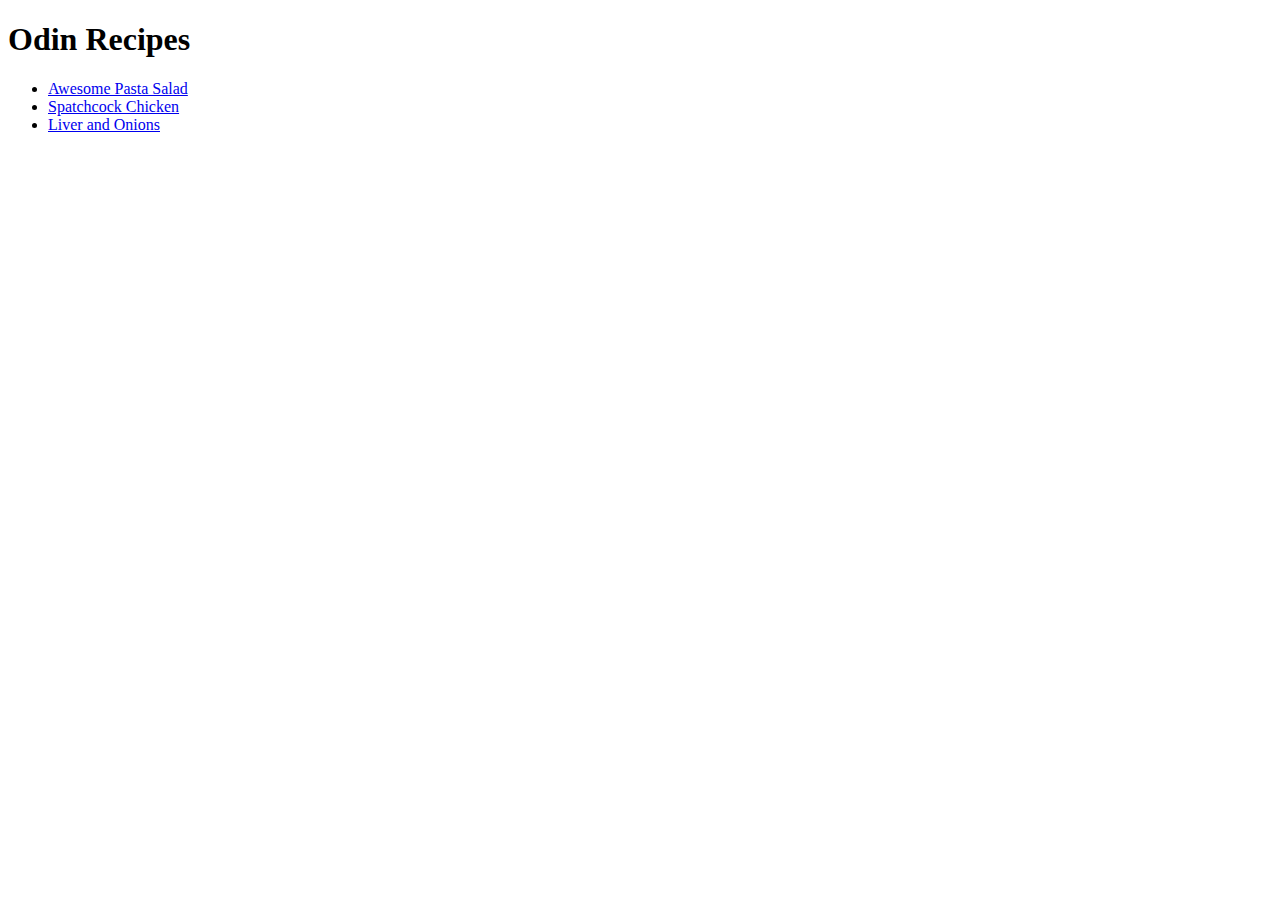
==== index.html @ d5384cde "Basic HTML template for a recipe website" ====
<!DOCTYPE html>
<html lang="en">

<head>
    <meta charset="UTF-8">
    <meta http-equiv="X-UA-Compatible" content="IE=edge">
    <meta name="viewport" content="width=device-width, initial-scale=1.0">
    <title>Odin Recipes</title>
</head>

<body>
    <h1>Odin Recipes</h1>
    <ul>
        <li><a href="odin-recipes/pasta-salad.html">Awesome Pasta Salad</a></li>
        <li><a href="odin-recipes/spatchcock-chicken.html">Spatchcock Chicken</a></li>
        <li><a href="odin-recipes/liver-and-onions.html">Liver and Onions</a></li>
    </ul>
</body>

</html>
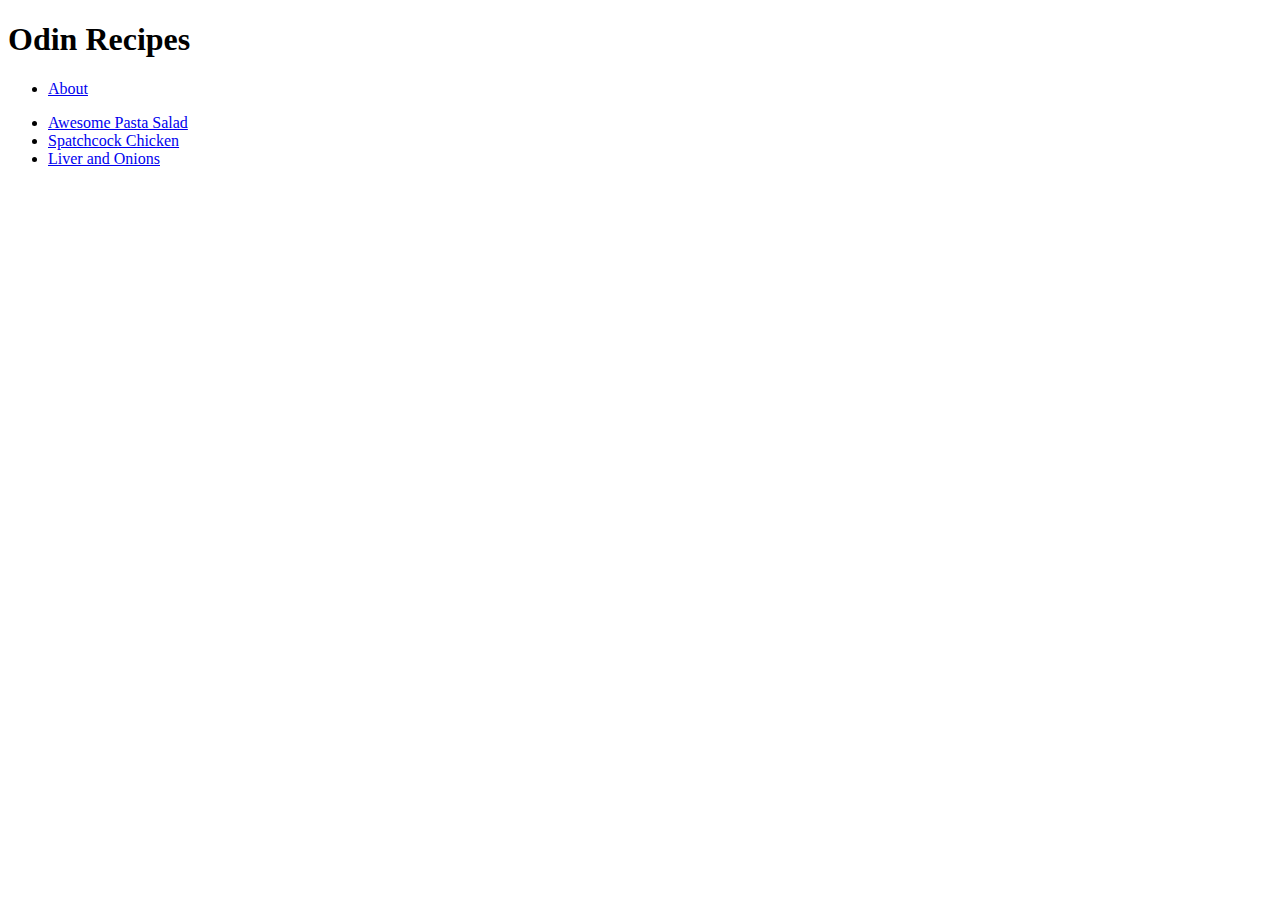
==== commit c3b52551: "Add link from index.html to about.hmtl" ====
--- a/index.html
+++ b/index.html
@@ -10,6 +10,7 @@
 
 <body>
     <h1>Odin Recipes</h1>
+    <ul><li><a href="pages/about.html">About</a></li></ul>
     <ul>
         <li><a href="odin-recipes/pasta-salad.html">Awesome Pasta Salad</a></li>
         <li><a href="odin-recipes/spatchcock-chicken.html">Spatchcock Chicken</a></li>
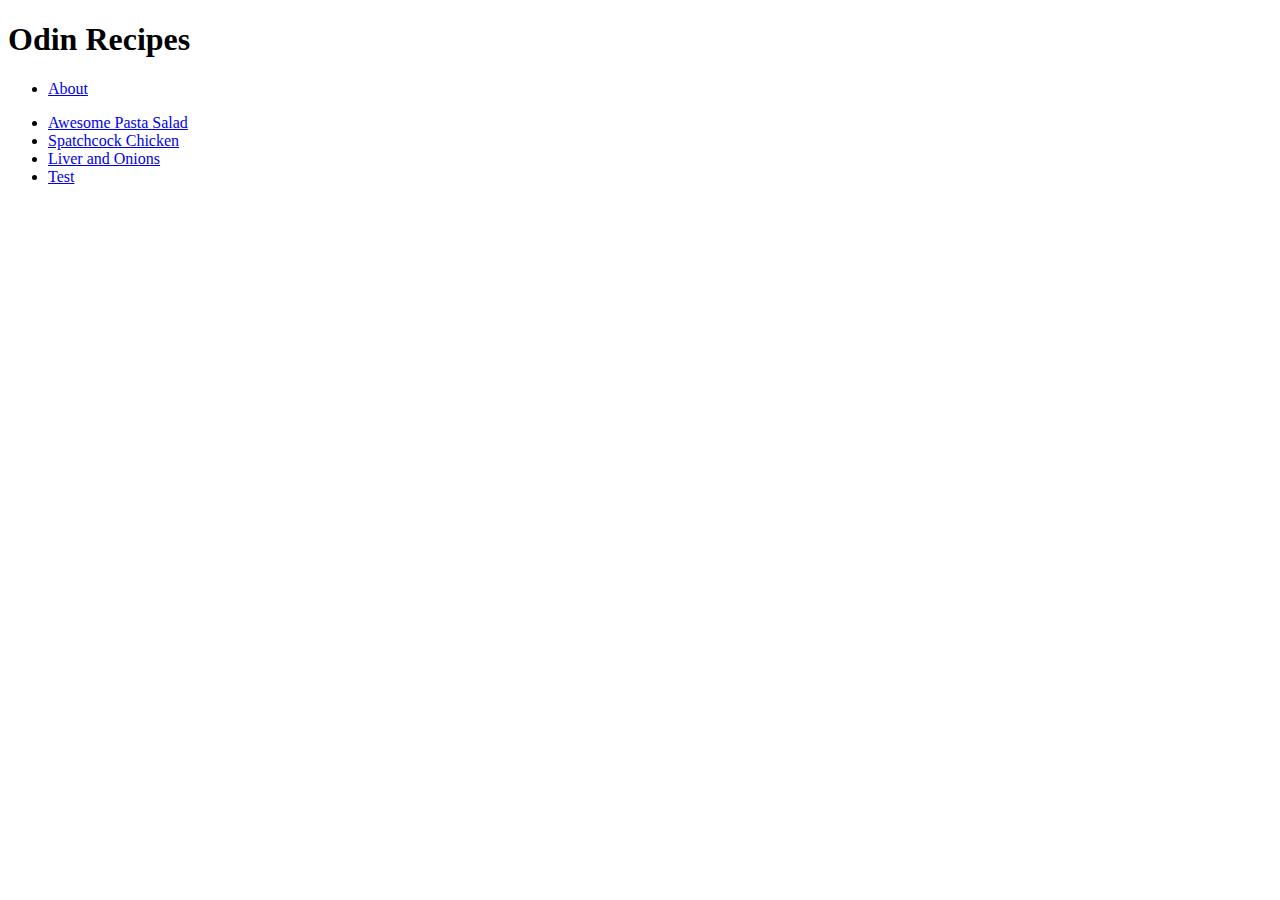
==== commit 7e94f972: "Update index.html" ====
--- a/index.html
+++ b/index.html
@@ -15,6 +15,7 @@
         <li><a href="odin-recipes/pasta-salad.html">Awesome Pasta Salad</a></li>
         <li><a href="odin-recipes/spatchcock-chicken.html">Spatchcock Chicken</a></li>
         <li><a href="odin-recipes/liver-and-onions.html">Liver and Onions</a></li>
+	<li><a href="odin-recipes/liver-and-onions.html">Test</a></li>
     </ul>
 </body>
 
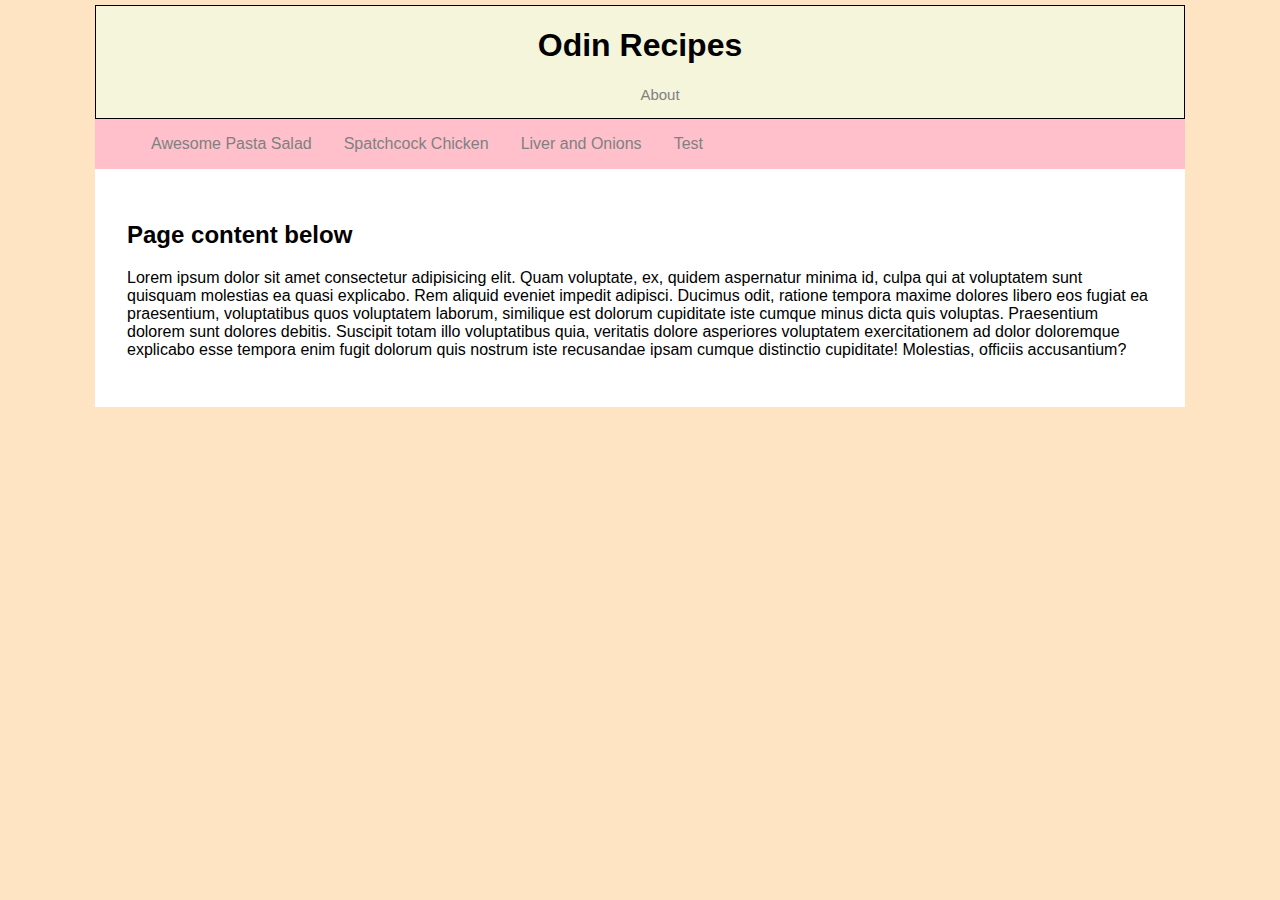
==== commit 1b6008ba: "Add style to website" ====
--- a/index.html
+++ b/index.html
@@ -6,17 +6,36 @@
     <meta http-equiv="X-UA-Compatible" content="IE=edge">
     <meta name="viewport" content="width=device-width, initial-scale=1.0">
     <title>Odin Recipes</title>
+    <link rel="stylesheet" href="style.css">
 </head>
 
 <body>
-    <h1>Odin Recipes</h1>
-    <ul><li><a href="pages/about.html">About</a></li></ul>
-    <ul>
-        <li><a href="odin-recipes/pasta-salad.html">Awesome Pasta Salad</a></li>
-        <li><a href="odin-recipes/spatchcock-chicken.html">Spatchcock Chicken</a></li>
-        <li><a href="odin-recipes/liver-and-onions.html">Liver and Onions</a></li>
-	<li><a href="odin-recipes/liver-and-onions.html">Test</a></li>
-    </ul>
+    <header>
+        <h1>Odin Recipes</h1>
+        <ul>
+            <li><a href="pages/about.html">About</a></li>
+        </ul>
+    </header>
+    <div class="recipe-navbar">
+        <ul>
+            <li><a href="odin-recipes/pasta-salad.html">Awesome Pasta Salad</a></li>
+            <li><a href="odin-recipes/spatchcock-chicken.html">Spatchcock Chicken</a></li>
+            <li><a href="odin-recipes/liver-and-onions.html">Liver and Onions</a></li>
+            <li><a href="odin-recipes/liver-and-onions.html">Test</a></li>
+        </ul>
+    </div>
+    <div class="page-content">
+        <h2>Page content below</h2>
+        <p>Lorem ipsum dolor sit amet consectetur adipisicing elit. Quam voluptate, ex, quidem aspernatur minima id,
+            culpa qui at voluptatem sunt quisquam molestias ea quasi explicabo. Rem aliquid eveniet impedit adipisci.
+            Ducimus odit, ratione tempora maxime dolores libero eos fugiat ea praesentium, voluptatibus quos voluptatem
+            laborum, similique est dolorum cupiditate iste cumque minus dicta quis voluptas. Praesentium dolorem sunt
+            dolores debitis.
+            Suscipit totam illo voluptatibus quia, veritatis dolore asperiores voluptatem exercitationem ad dolor
+            doloremque explicabo esse tempora enim fugit dolorum quis nostrum iste recusandae ipsam cumque distinctio
+            cupiditate! Molestias, officiis accusantium?</p>
+    </div>
+
 </body>
 
 </html>--- a/style.css
+++ b/style.css
@@ -0,0 +1,46 @@
+* {
+    font-family: 'Gill Sans', 'Gill Sans MT', Calibri, 'Trebuchet MS', sans-serif;
+}
+
+body {
+    margin: 0px 90px;
+    padding: 5px;
+    background-color: bisque;
+}
+
+header {
+    border: 1px solid black;
+    text-align: center;
+    background-color: beige;
+}
+
+ul {
+    list-style-type: none;
+}
+
+header ul {
+    font-size: 15px;
+    text-align: center;
+}
+
+a {
+    text-decoration: none;
+    color: gray;
+    padding: 1em;
+}
+
+.recipe-navbar {
+    display: flex;
+    justify-content: space-between;
+    align-items: center;
+    background-color: pink;
+}
+
+.recipe-navbar ul {
+    display: flex;
+}
+
+.page-content {
+    background-color: white;
+    padding: 2em;
+}